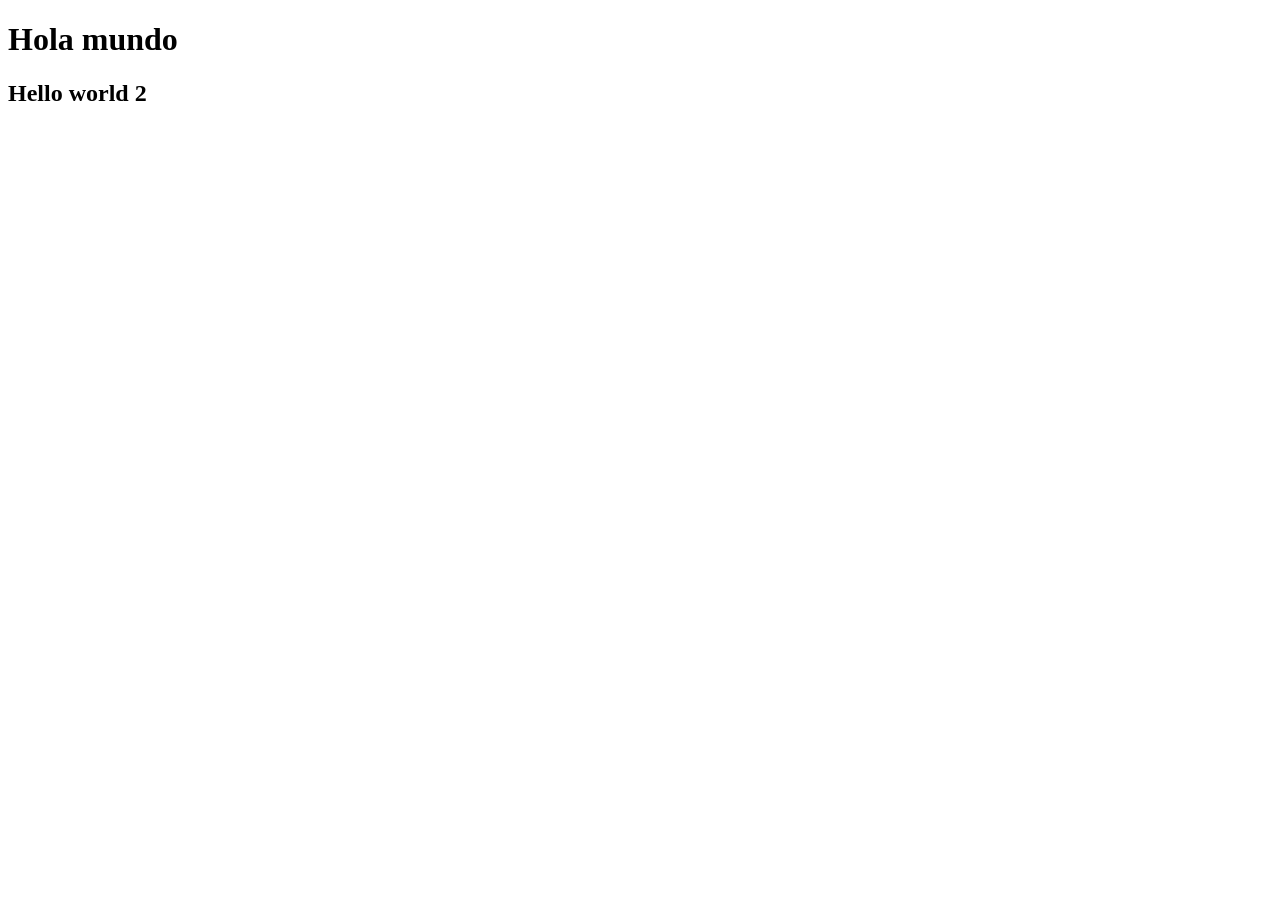
==== Tarea1/index2.html @ 021716fd "Creacion del repositorio" ====
<!DOCTYPE html>
<html lang="en">
<head>
    <meta charset="UTF-8">
    <meta name="viewport" content="width=device-width, initial-scale=1.0">
    <title>Document</title>
</head>
<body>
    <h1>Hola mundo</h1>
    <h2>Hello world 2</h2>
</body>
</html>
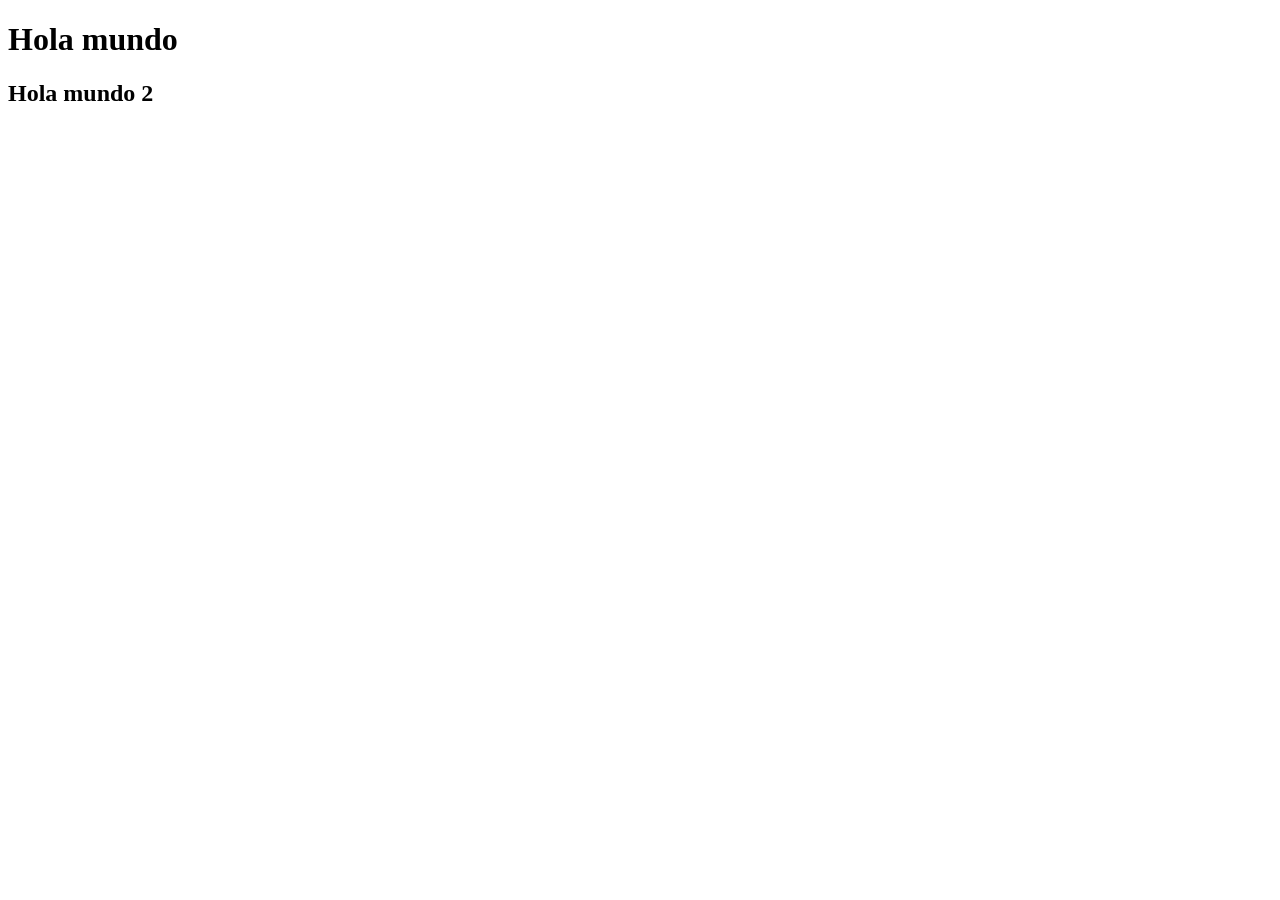
==== commit 409c6fb6: "Modificación de archivos" ====
--- a/Tarea1/index2.html
+++ b/Tarea1/index2.html
@@ -7,6 +7,6 @@
 </head>
 <body>
     <h1>Hola mundo</h1>
-    <h2>Hello world 2</h2>
+    <h2>Hola mundo 2</h2>
 </body>
 </html>
